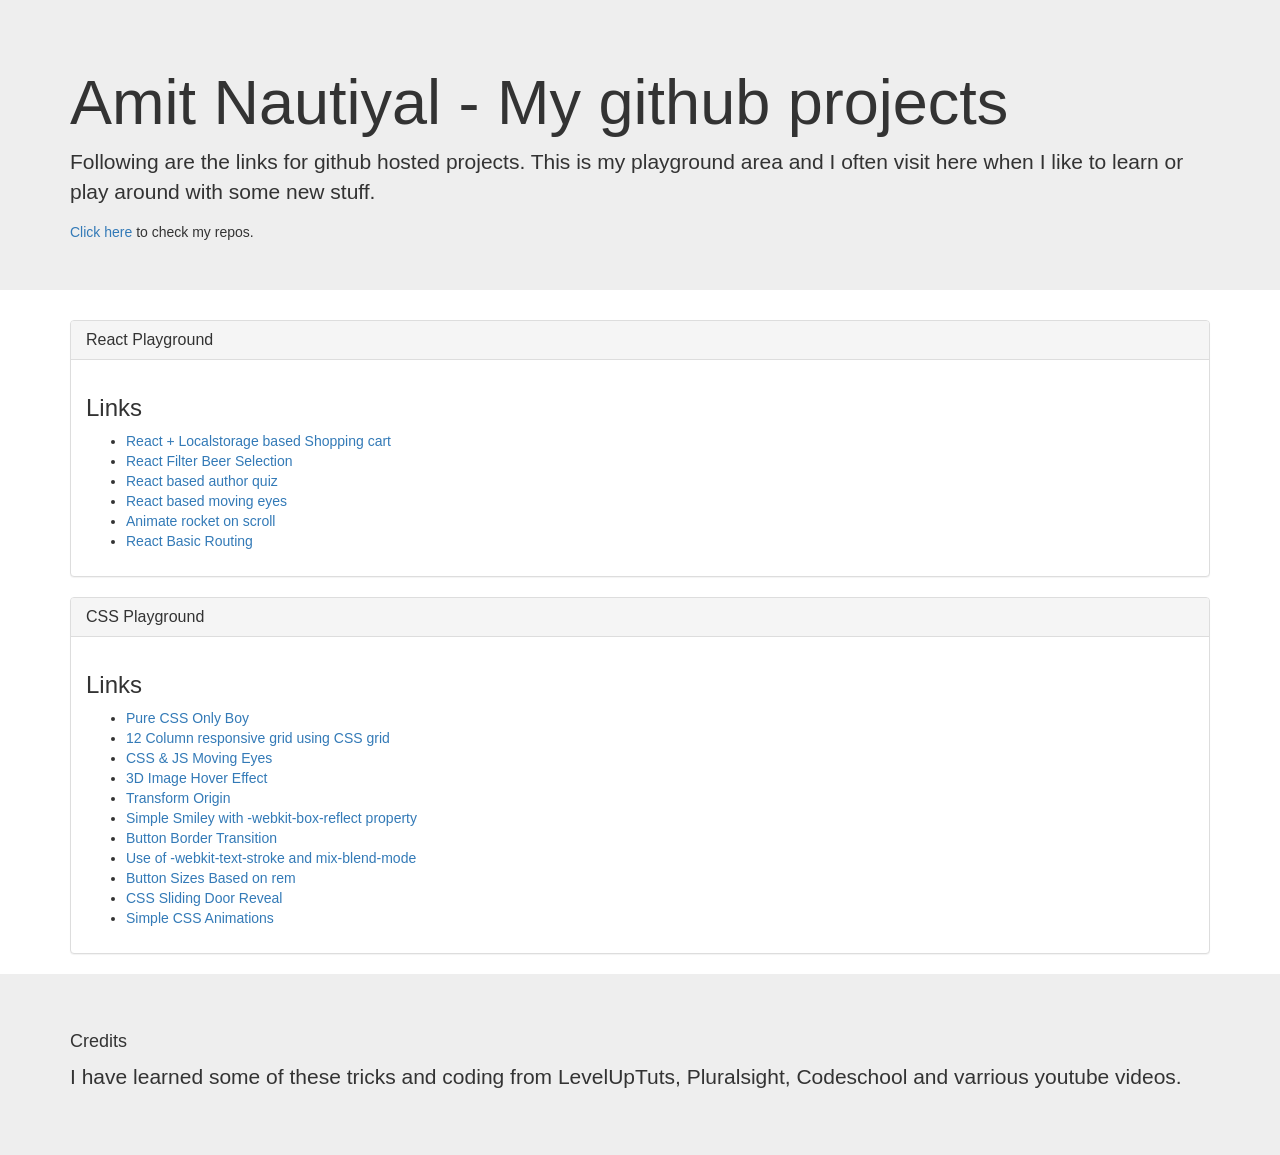
==== amit.html @ 8e5dccca "Create amit.html" ====
<!DOCTYPE html>
<html>
   <head>
      <meta charset="utf-8">
      <title>Amit Nautiyal - My github projects</title>
      <link rel="stylesheet" href="styles.css" media="screen" title="no title" charset="utf-8">
      <link rel="stylesheet" href="https://maxcdn.bootstrapcdn.com/bootstrap/3.3.6/css/bootstrap.min.css" integrity="sha384-1q8mTJOASx8j1Au+a5WDVnPi2lkFfwwEAa8hDDdjZlpLegxhjVME1fgjWPGmkzs7" crossorigin="anonymous">
      <style>
         .footer {
            margin-bottom: 0;
         }
      </style>
   </head>
   <body>
      <div class="jumbotron">
         <div class="container">
            <h1>Amit Nautiyal - My github projects</h1>
            <p class="credit">
               Following are the links for github hosted projects. This is my playground area and I often visit here when I like to learn or play around with some new stuff.
            </p>
            <div>
               <a href=https://github.com/amit-nautiyal?tab=repositories" target="_blank">Click here</a> to check my repos.
            </div>                                                                           
         </div>
      </div>
      <div class="container">
         <div class="row">
            <div class="col-md-12">
               <div class="panel panel-default">
                 <div class="panel-heading">
                   <h3 class="panel-title">React Playground</h3>
                 </div>
                 <div class="panel-body">
                   <h3>Links</h3>
                   <ul>
                      <li>
                        <a href="https://amit-nautiyal.github.io/shopping-cart/" target="_blank">React + Localstorage based Shopping cart</a>
                      </li>
                      <li>
                        <a href="https://amit-nautiyal.github.io/beer-selection" target="_blank">React Filter Beer Selection </a>
                       </li>
                      <li>
                        <a href="http://amit-nautiyal.github.io/react-author-quiz/" target="_blank">React based author quiz</a>
                       </li>
                      <li>
                        <a href="https://amit-nautiyal.github.io/react-moving/" target="_blank">React based moving eyes</a>
                       </li>
                      <li>
                        <a href="https://amit-nautiyal.github.io/scrolling-rocket/" target="_blank">Animate rocket on scroll</a>
                       </li>
                      <li>
                        <a href="http://amit-nautiyal.github.io/react-routing" target="_blank">React Basic Routing</a>
                      </li>
                      <!--
                      <li>
                        <a href="https://amit-nautiyal.github.io/products-page/" target="_blank">React Products Responsive Page</a>
                      </li>
                      -->
                   </ul>
                 </div>
               </div>
            </div>
            <div class="col-md-12">
               <div class="panel panel-default">
                 <div class="panel-heading">
                   <h3 class="panel-title">CSS Playground</h3>
                 </div>
                 <div class="panel-body">
                   <h3>Links</h3>
                   <ul>
                      <li>
                        <a href="https://amit-nautiyal.github.io/pure-css-boy/" target="_blank">Pure CSS Only Boy</a>
                      </li>
                      <li>
                        <a href="https://amit-nautiyal.github.io/css/grid-layout" target="_blank">12 Column responsive grid using CSS grid</a>
                      </li>
                      <li>
                        <a href="https://amit-nautiyal.github.io/css/moving-eyes" target="_blank">CSS & JS Moving Eyes</a>
                      </li>
                      <li>
                         <a href="https://amit-nautiyal.github.io/css/imageHover3D" target="_blank">3D Image Hover Effect</a>
                      </li>
                      <li>
                        <a href="https://amit-nautiyal.github.io/css/transform-origin" target="_blank">Transform Origin</a>
                      </li>
                      <li>
                        <a href="https://amit-nautiyal.github.io/css/smiley" target="_blank">Simple Smiley with -webkit-box-reflect property</a>
                      </li>
                      <li>
                        <a href="https://amit-nautiyal.github.io/css/button-transition" target="_blank">Button Border Transition</a>
                      </li>
                      <li>
                        <a href="https://amit-nautiyal.github.io/css/black-friday" target="_blank">Use of -webkit-text-stroke and mix-blend-mode</a>
                      </li>
                      <li>
                        <a href="https://amit-nautiyal.github.io/css/button-size-rem" target="_blank">Button Sizes Based on rem</a>
                      </li>
                      <li>
                        <a href="http://amit-nautiyal.github.io/sliding-door/" target="_blank">CSS Sliding Door Reveal</a>
                      </li>
                      <li>
                        <a href="https://amit-nautiyal.github.io/portfolio/animate" target="_blank">Simple CSS Animations</a>
                      </li>
                   </ul>
                 </div>
               </div>
            </div>
         </div>
      </div>
      <div class="jumbotron footer">
         <div class="container">
            <h4>Credits</h4>
            <p class="credit">
               I have learned some of these tricks and coding from LevelUpTuts, Pluralsight, Codeschool and varrious youtube videos.
            </p>
         </div>
      </div>
   </body>
</html>
---- styles.css ----
.card h1 {
   margin: 0;
   margin-top: 80px;
}
.card-container {
   prespective: 700;
   margin-bottom: 40px;
}
.card {
   position: relative;
   color: #fff;
   text-align: center;
   line-height: 200px;
   width: 200px;
   height: 200px;
   transition: all 0.6s ease;
   transform-style: preserve-3d;
}
.front, .back {
   position: absolute;
   top: 0;
   left: 0;
   width: 200px;
   height: 200px;
   backface-visibility: hidden;
}
.front {
   background: #5677fc;
}
.back {
   background: #000;
   transform: rotateY(180deg);
}
.back {
   transform: rotateY(180deg);
}
.card:hover {
   transform: rotateY(180deg);
}
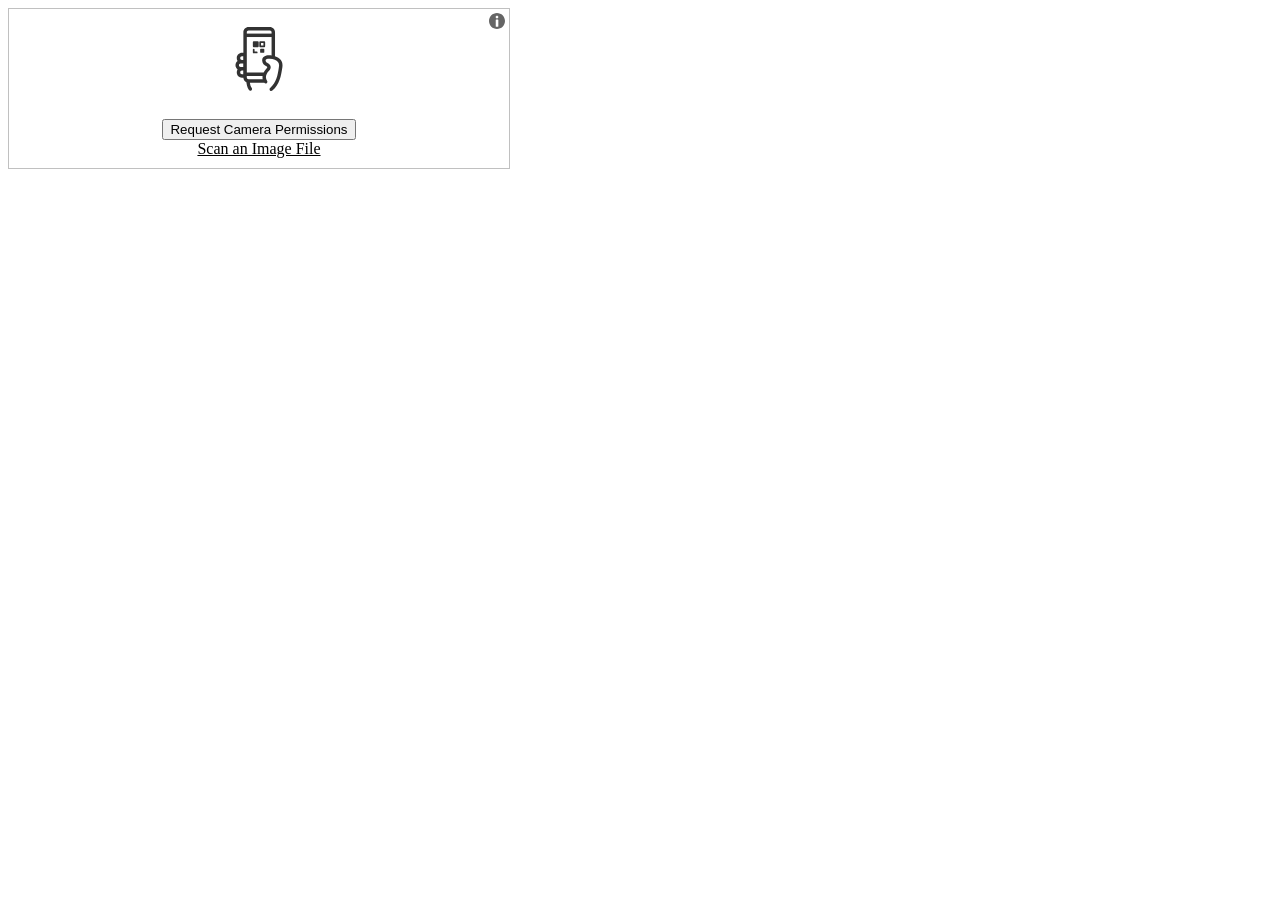
==== commit d4b3f9c6: "Update amit.html" ====
--- a/amit.html
+++ b/amit.html
@@ -1,119 +1,31 @@
 <!DOCTYPE html>
 <html>
-   <head>
-      <meta charset="utf-8">
-      <title>Amit Nautiyal - My github projects</title>
-      <link rel="stylesheet" href="styles.css" media="screen" title="no title" charset="utf-8">
-      <link rel="stylesheet" href="https://maxcdn.bootstrapcdn.com/bootstrap/3.3.6/css/bootstrap.min.css" integrity="sha384-1q8mTJOASx8j1Au+a5WDVnPi2lkFfwwEAa8hDDdjZlpLegxhjVME1fgjWPGmkzs7" crossorigin="anonymous">
-      <style>
-         .footer {
-            margin-bottom: 0;
-         }
-      </style>
-   </head>
-   <body>
-      <div class="jumbotron">
-         <div class="container">
-            <h1>Amit Nautiyal - My github projects</h1>
-            <p class="credit">
-               Following are the links for github hosted projects. This is my playground area and I often visit here when I like to learn or play around with some new stuff.
-            </p>
-            <div>
-               <a href=https://github.com/amit-nautiyal?tab=repositories" target="_blank">Click here</a> to check my repos.
-            </div>                                                                           
-         </div>
-      </div>
-      <div class="container">
-         <div class="row">
-            <div class="col-md-12">
-               <div class="panel panel-default">
-                 <div class="panel-heading">
-                   <h3 class="panel-title">React Playground</h3>
-                 </div>
-                 <div class="panel-body">
-                   <h3>Links</h3>
-                   <ul>
-                      <li>
-                        <a href="https://amit-nautiyal.github.io/shopping-cart/" target="_blank">React + Localstorage based Shopping cart</a>
-                      </li>
-                      <li>
-                        <a href="https://amit-nautiyal.github.io/beer-selection" target="_blank">React Filter Beer Selection </a>
-                       </li>
-                      <li>
-                        <a href="http://amit-nautiyal.github.io/react-author-quiz/" target="_blank">React based author quiz</a>
-                       </li>
-                      <li>
-                        <a href="https://amit-nautiyal.github.io/react-moving/" target="_blank">React based moving eyes</a>
-                       </li>
-                      <li>
-                        <a href="https://amit-nautiyal.github.io/scrolling-rocket/" target="_blank">Animate rocket on scroll</a>
-                       </li>
-                      <li>
-                        <a href="http://amit-nautiyal.github.io/react-routing" target="_blank">React Basic Routing</a>
-                      </li>
-                      <!--
-                      <li>
-                        <a href="https://amit-nautiyal.github.io/products-page/" target="_blank">React Products Responsive Page</a>
-                      </li>
-                      -->
-                   </ul>
-                 </div>
-               </div>
-            </div>
-            <div class="col-md-12">
-               <div class="panel panel-default">
-                 <div class="panel-heading">
-                   <h3 class="panel-title">CSS Playground</h3>
-                 </div>
-                 <div class="panel-body">
-                   <h3>Links</h3>
-                   <ul>
-                      <li>
-                        <a href="https://amit-nautiyal.github.io/pure-css-boy/" target="_blank">Pure CSS Only Boy</a>
-                      </li>
-                      <li>
-                        <a href="https://amit-nautiyal.github.io/css/grid-layout" target="_blank">12 Column responsive grid using CSS grid</a>
-                      </li>
-                      <li>
-                        <a href="https://amit-nautiyal.github.io/css/moving-eyes" target="_blank">CSS & JS Moving Eyes</a>
-                      </li>
-                      <li>
-                         <a href="https://amit-nautiyal.github.io/css/imageHover3D" target="_blank">3D Image Hover Effect</a>
-                      </li>
-                      <li>
-                        <a href="https://amit-nautiyal.github.io/css/transform-origin" target="_blank">Transform Origin</a>
-                      </li>
-                      <li>
-                        <a href="https://amit-nautiyal.github.io/css/smiley" target="_blank">Simple Smiley with -webkit-box-reflect property</a>
-                      </li>
-                      <li>
-                        <a href="https://amit-nautiyal.github.io/css/button-transition" target="_blank">Button Border Transition</a>
-                      </li>
-                      <li>
-                        <a href="https://amit-nautiyal.github.io/css/black-friday" target="_blank">Use of -webkit-text-stroke and mix-blend-mode</a>
-                      </li>
-                      <li>
-                        <a href="https://amit-nautiyal.github.io/css/button-size-rem" target="_blank">Button Sizes Based on rem</a>
-                      </li>
-                      <li>
-                        <a href="http://amit-nautiyal.github.io/sliding-door/" target="_blank">CSS Sliding Door Reveal</a>
-                      </li>
-                      <li>
-                        <a href="https://amit-nautiyal.github.io/portfolio/animate" target="_blank">Simple CSS Animations</a>
-                      </li>
-                   </ul>
-                 </div>
-               </div>
-            </div>
-         </div>
-      </div>
-      <div class="jumbotron footer">
-         <div class="container">
-            <h4>Credits</h4>
-            <p class="credit">
-               I have learned some of these tricks and coding from LevelUpTuts, Pluralsight, Codeschool and varrious youtube videos.
-            </p>
-         </div>
-      </div>
-   </body>
+  <head>
+    <meta charset="utf-8" />
+    <title>Amit Nautiyal - My github projects</title>
+    <link
+      rel="stylesheet"
+      href="styles.css"
+      media="screen"
+      title="no title"
+      charset="utf-8"
+    />
+  </head>
+  <body>
+    <script src="html5-qrcode.min.js"></script>
+    <div style="width: 500px" id="reader"></div>
+    <script>
+      function onScanSuccess(decodedText, decodedResult) {
+        // Handle on success condition with the decoded text or result.
+        console.log(`Scan result: ${decodedText}`, decodedResult);
+        html5QrcodeScanner.clear();
+      }
+
+      var html5QrcodeScanner = new Html5QrcodeScanner("reader", {
+        fps: 10,
+        qrbox: 250,
+      });
+      html5QrcodeScanner.render(onScanSuccess);
+    </script>
+  </body>
 </html>
